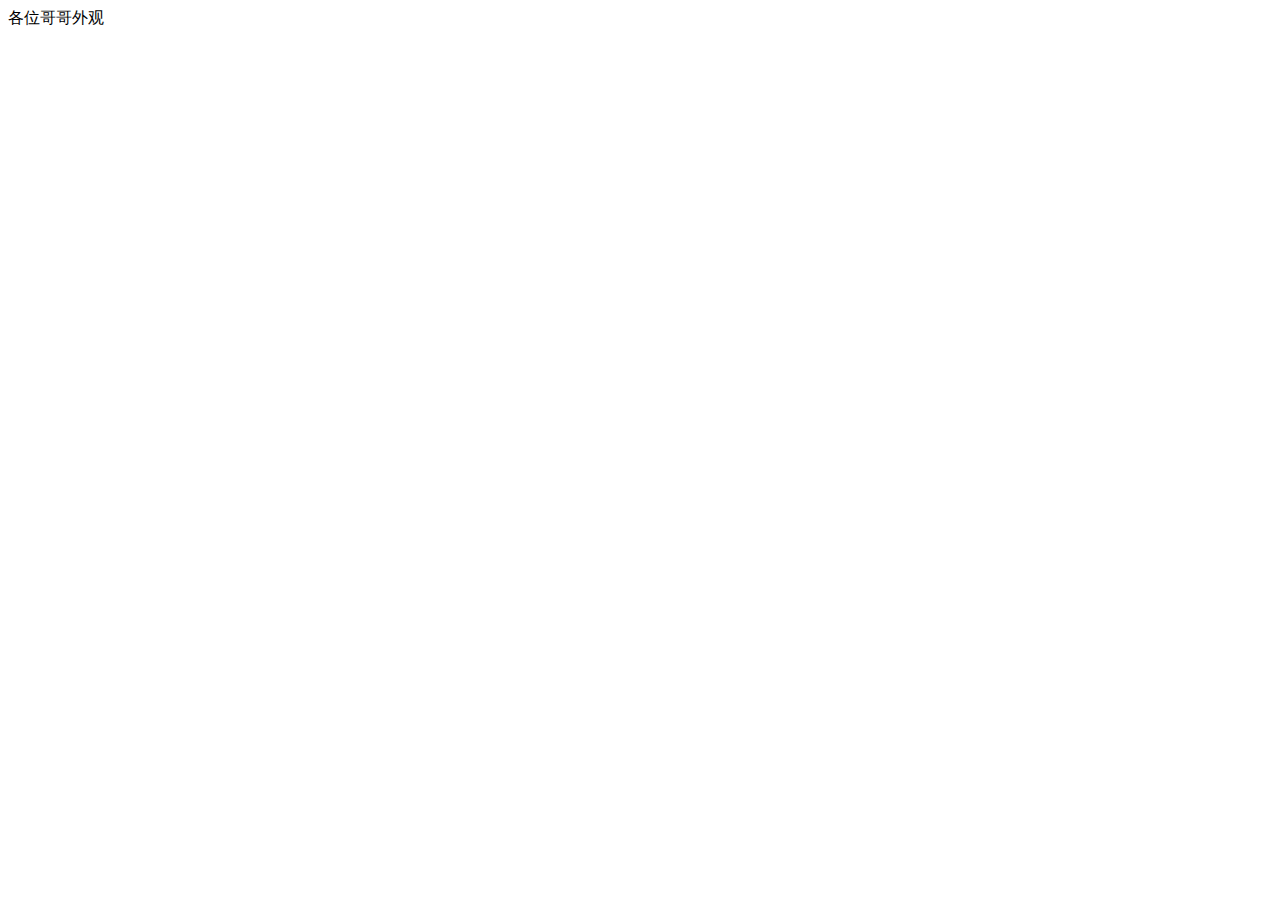
==== index.html @ 6c3ae4b1 "html" ====
<!DOCTYPE html>
<html lang="en">
<head>
    <meta charset="UTF-8">
    <meta name="viewport" content="width=device-width, initial-scale=1.0">
    <title>Document</title>
</head>
<body>
    <div>各位哥哥外观</div>
</body>
</html>
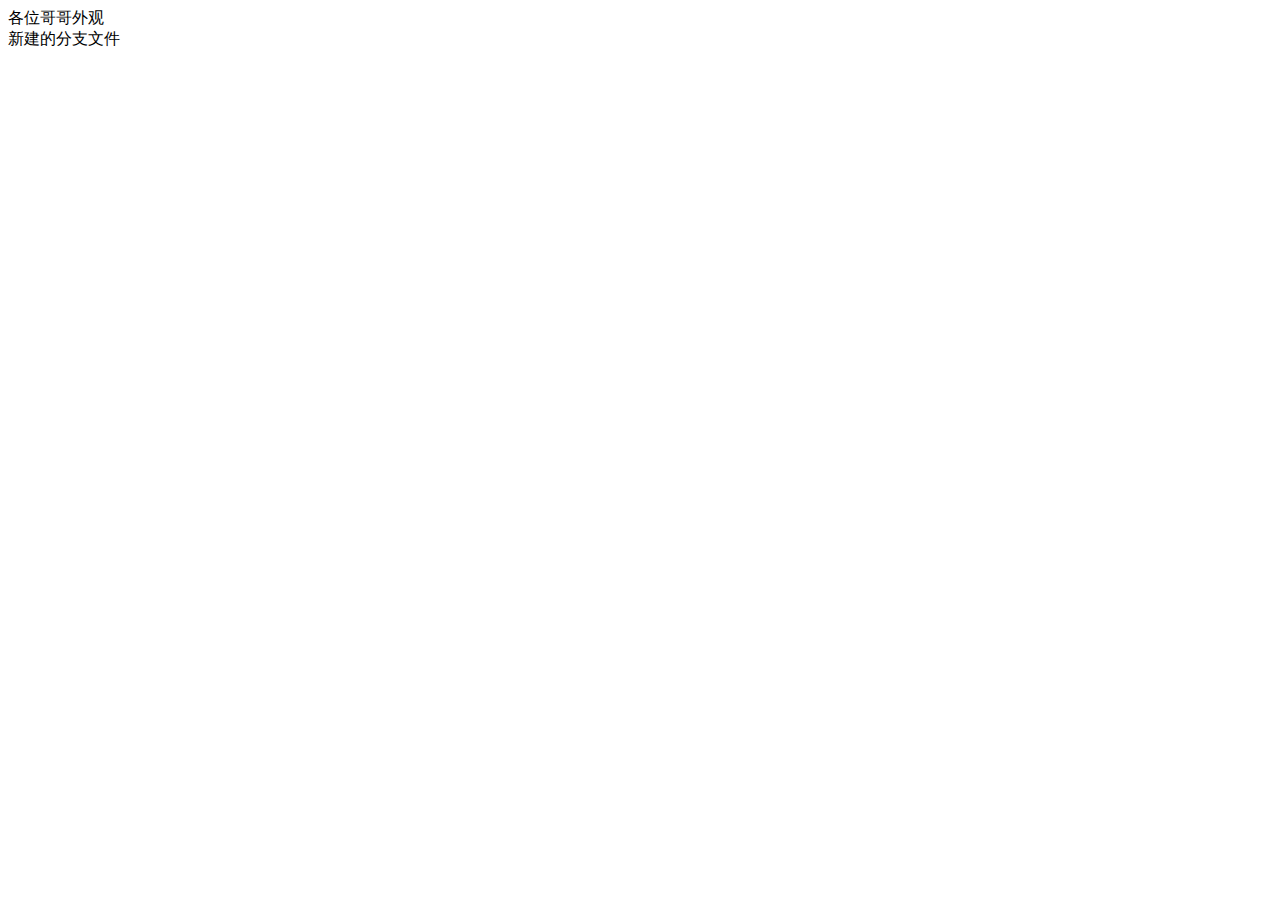
==== commit 5900ab49: "html" ====
--- a/index.html
+++ b/index.html
@@ -7,5 +7,6 @@
 </head>
 <body>
     <div>各位哥哥外观</div>
+    <div>新建的分支文件</div>
 </body>
 </html>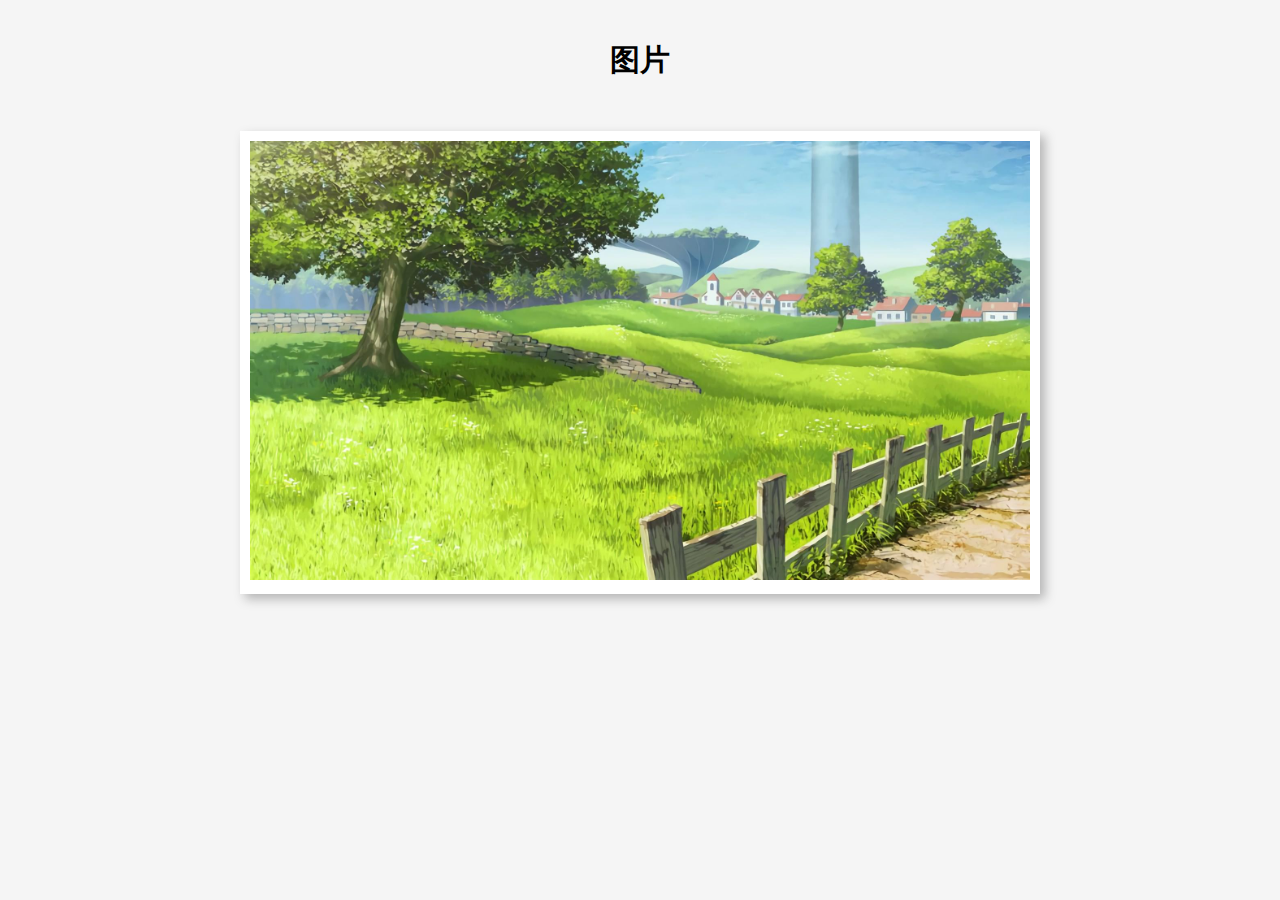
==== commit 1096f180: "init css img" ====
--- a/index.html
+++ b/index.html
@@ -1,12 +1,20 @@
 <!DOCTYPE html>
 <html lang="en">
+
 <head>
     <meta charset="UTF-8">
     <meta name="viewport" content="width=device-width, initial-scale=1.0">
     <title>Document</title>
+    <link rel="stylesheet" href="./css/index.css">
 </head>
+
 <body>
-    <div>各位哥哥外观</div>
-    <div>新建的分支文件</div>
+    <h2>图片</h2>
+    <div class="wrapper">
+    
+        <img src="./img/风景4.jpg" alt="">
+    </div>
+
 </body>
+
 </html>--- a/css/index.css
+++ b/css/index.css
@@ -0,0 +1,26 @@
+*{
+    margin: 0px;
+    padding: 0px;
+
+}
+body,
+html {
+    background-color: rgb(245, 245, 245);
+}
+.wrapper {
+    width: 800px;
+    box-sizing: border-box;
+    padding: 10px;
+    margin: 0 auto;
+    background-color: #fff;
+    box-shadow: 5px 5px 10px rgba(85, 85, 85, 0.4);
+    margin-top: 50px;
+}
+.wrapper img {
+    width: 100%;
+}
+h2 {
+    text-align: center;
+    margin-top: 40px;
+    font-size: 30px;
+}